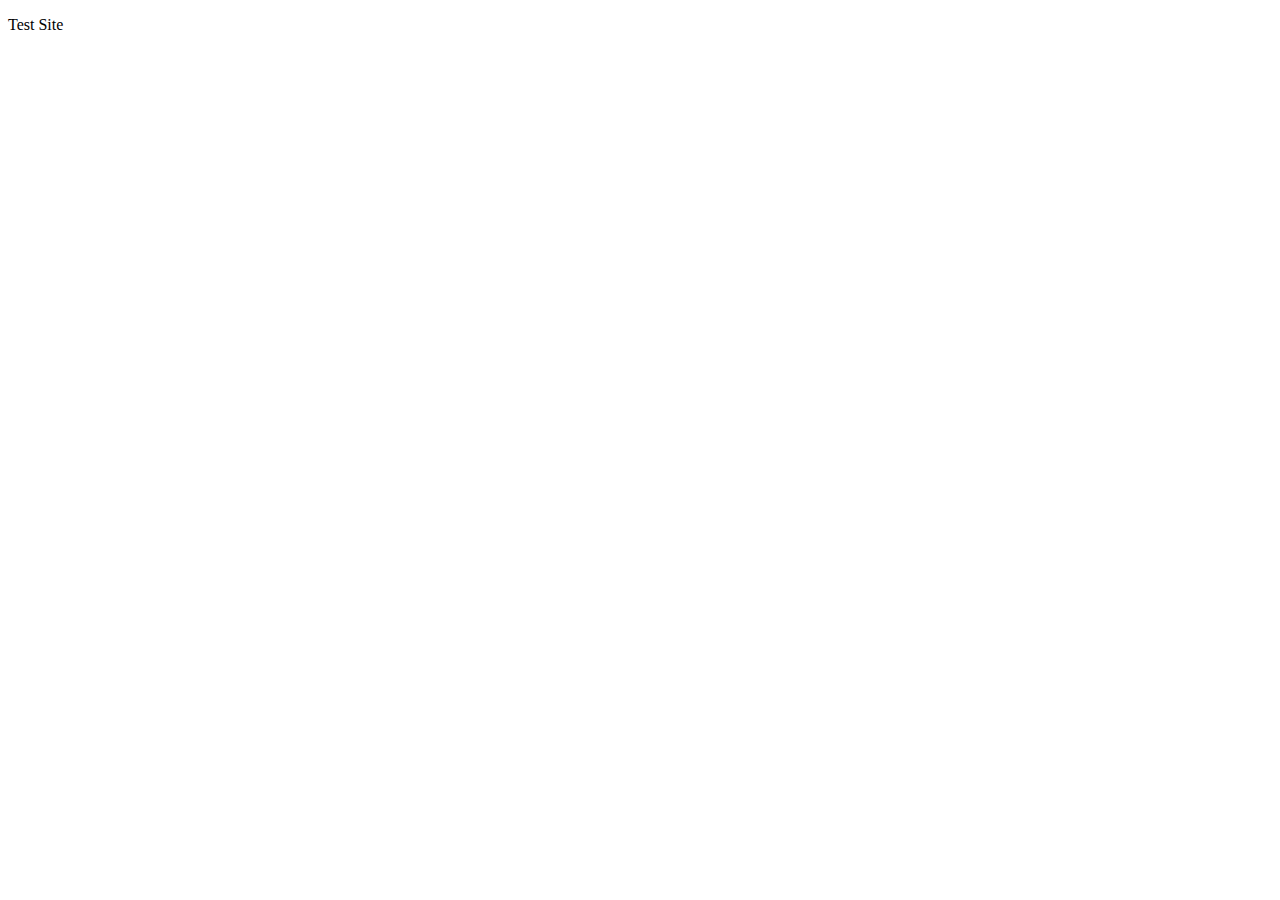
==== index.html @ 772a5d01 "Create index.html" ====
<!DOCTYPE html>
<html lang="en">
<head>
    <meta charset="UTF-8">
    <meta http-equiv="X-UA-Compatible" content="IE=edge">
    <meta name="viewport" content="width=device-width, initial-scale=1.0">
    <title>Document</title>
</head>
<body>
    <p>Test Site</p>
</body>
</html>
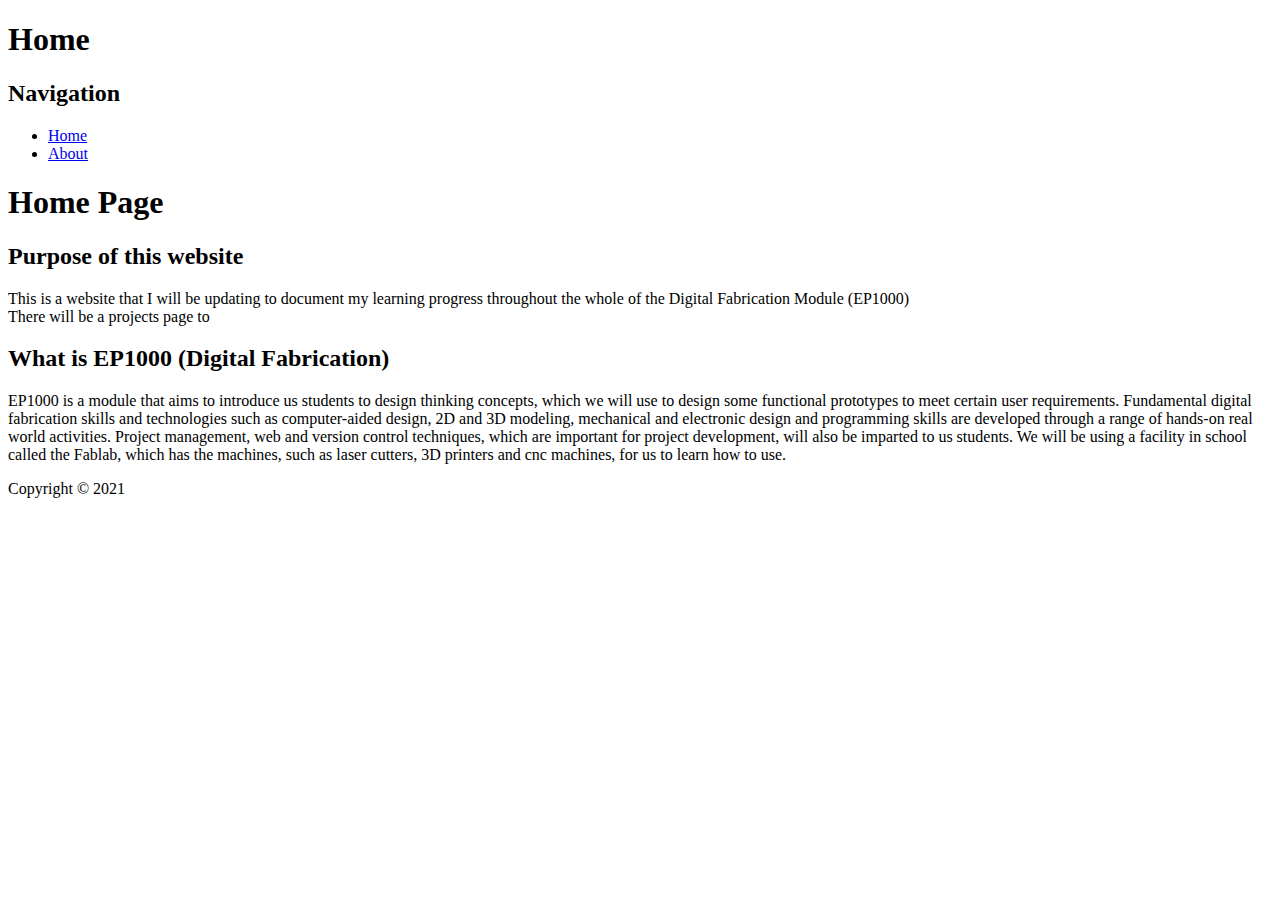
==== commit d0faf533: "Putting up Jake Wright Website" ====
--- a/index.html
+++ b/index.html
@@ -1,12 +1,57 @@
 <!DOCTYPE html>
 <html lang="en">
+
 <head>
     <meta charset="UTF-8">
     <meta http-equiv="X-UA-Compatible" content="IE=edge">
     <meta name="viewport" content="width=device-width, initial-scale=1.0">
-    <title>Document</title>
+    <title>Home</title>
 </head>
+
 <body>
-    <p>Test Site</p>
+    <div id="container">
+        <div id="header">
+            <h1>Home</h1>
+            <link rel="stylesheet" type="text/css" href="../CSS/index.css">
+        </div>
+
+        <div id="content">
+            <div id="nav">
+                <h2>Navigation</h2>
+                <ul>
+                    <li><a href="index.html" class="selected">Home</a></li>
+                    <li><a href="about.html">About</a></li>
+                </ul>
+            </div>
+
+            <div id="main">
+                <h1>Home Page</h1>
+                <h2>Purpose of this website</h2>
+                <p>
+                    This is a website that I will be updating to document my learning progress throughout the whole of the Digital Fabrication Module (EP1000)
+                    <br>
+                    There will be a projects page to 
+
+                </p>
+                <h2>What is EP1000 (Digital Fabrication)</h2>
+
+                <p>
+                    EP1000 is a module that aims to introduce us students to design thinking concepts, which we will use
+                    to design some functional prototypes to meet certain user requirements. Fundamental digital
+                    fabrication skills and technologies such as computer-aided design, 2D and 3D modeling, mechanical
+                    and electronic design and programming skills are developed through a range of hands-on real world
+                    activities. Project management, web and version control techniques, which are important for project
+                    development, will also be imparted to us students. We will be using a facility in school called the
+                    Fablab, which has the machines, such as laser cutters, 3D printers and cnc machines, for us to learn
+                    how to use.
+                </p>
+            </div>
+        </div>
+
+        <div id="footer">
+            Copyright &copy; 2021
+        </div>
+    </div>
 </body>
+
 </html>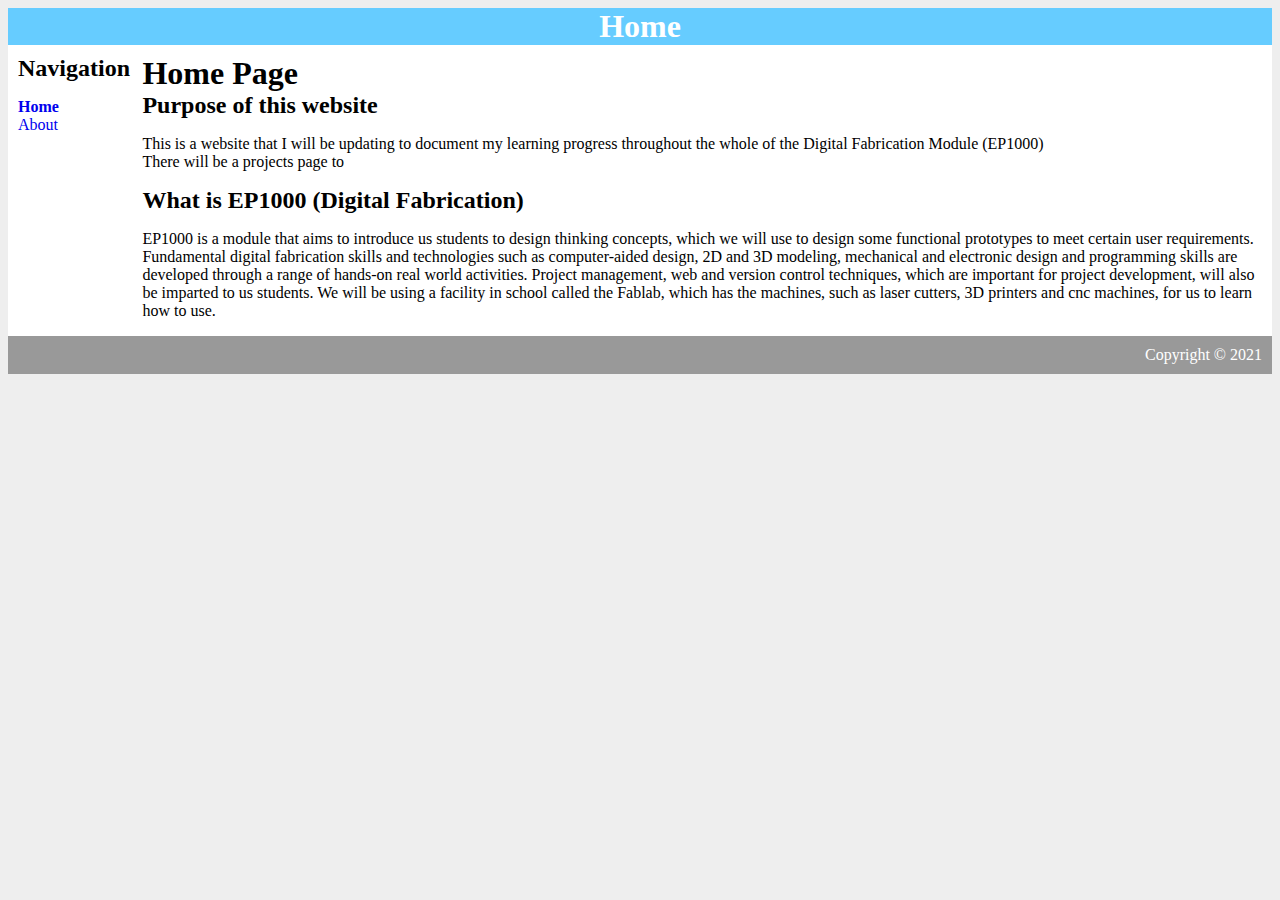
==== commit 430d1579: "Update index.html" ====
--- a/index.html
+++ b/index.html
@@ -12,7 +12,7 @@
     <div id="container">
         <div id="header">
             <h1>Home</h1>
-            <link rel="stylesheet" type="text/css" href="../CSS/index.css">
+            <link rel="stylesheet" type="text/css" href="./css/index.css">
         </div>
 
         <div id="content">
--- a/css/index.css
+++ b/css/index.css
@@ -0,0 +1,56 @@
+body {
+    background-color: #eee;
+}
+
+a {
+    text-decoration: none;
+}
+
+h1, h2, h3 {
+    margin: 0;
+}
+
+#container {
+    background-color: white;
+    width: 100%;
+    margin-left: auto;
+    margin-right: auto;
+}
+
+#header {
+    background-color: #66CCFF;
+    color: white;
+    text-align: center;
+}
+
+#content {
+    padding: 10px;
+}
+
+/* Navigation Styles */
+#nav {
+    width: 10%;
+    float: left;
+}
+
+#nav ul {
+    list-style-type: none;
+    padding: 0;
+}
+
+#nav .selected {
+    font-weight: bold;
+}
+
+#main {
+    width: 90%;
+    float: right;
+}
+
+#footer {
+    clear: both;
+    padding: 10px;
+    background-color: #999999;
+    color: #ffffff;
+    text-align: right;
+}